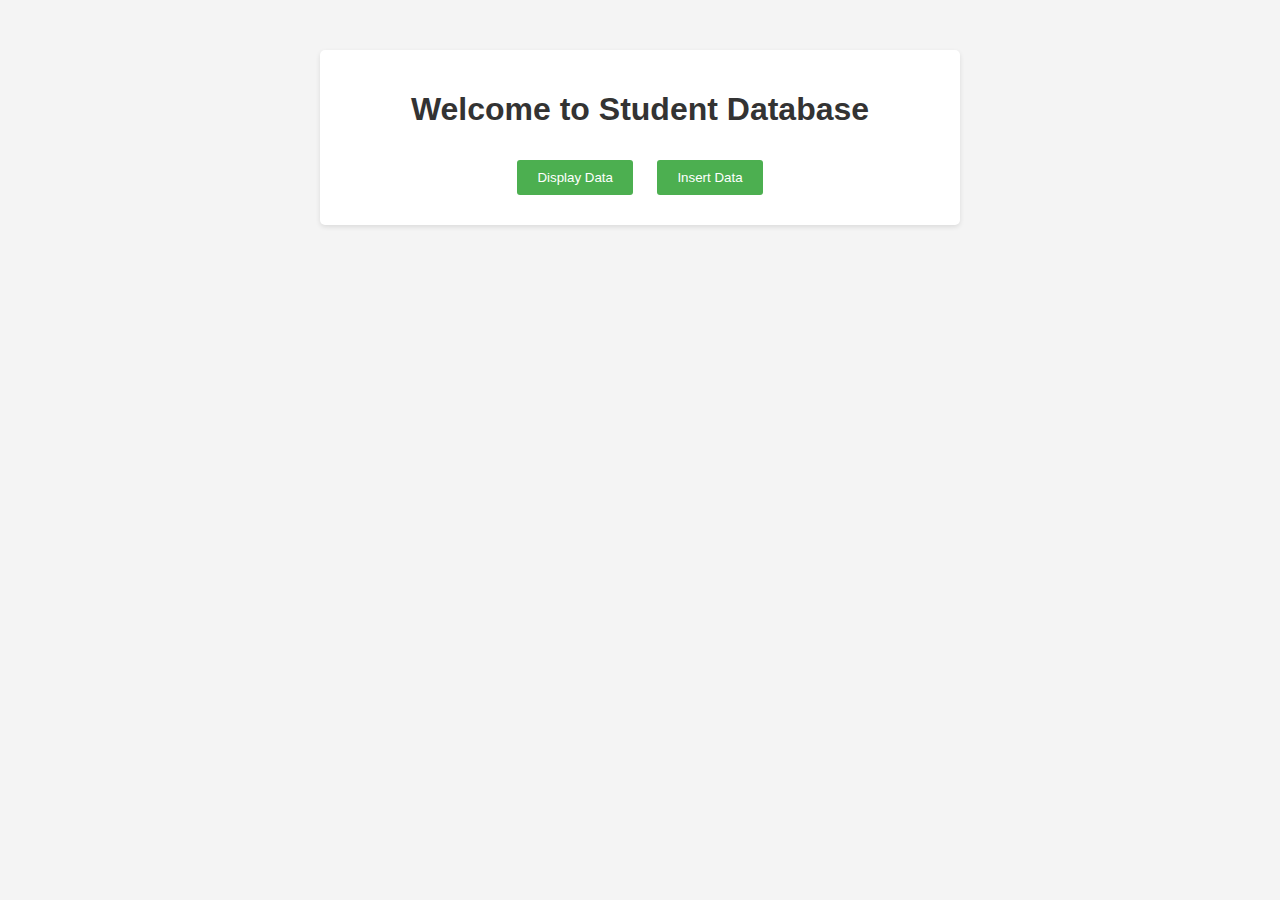
==== webapp/index.html @ 2aeb8828 "sss" ====
<!DOCTYPE html>
<html lang="en">
<head>
    <meta charset="UTF-8">
    <meta name="viewport" content="width=device-width, initial-scale=1.0">
    <title>Student Database</title>
    <link rel="stylesheet" href="styles.css">

</head>
<body>
    <div class="container">
        <h1>Welcome to Student Database</h1>
        <button onclick="window.location.href='display_data.php'">Display Data</button>
        <button onclick="window.location.href='insert_data.php'">Insert Data</button>
    </div>
</body>
</html>
---- webapp/styles.css ----
body {
    font-family: Arial, sans-serif;
    background-color: #f4f4f4;
    margin: 0;
    padding: 0;
}

.container {
    max-width: 600px;
    margin: 50px auto;
    padding: 20px;
    background-color: #fff;
    border-radius: 5px;
    box-shadow: 0 2px 5px rgba(0, 0, 0, 0.1);
    text-align: center;
}

h1 {
    color: #333;
}

button {
    background-color: #4caf50;
    color: #fff;
    border: none;
    padding: 10px 20px;
    border-radius: 3px;
    cursor: pointer;
    margin: 10px;
    transition: background-color 0.3s ease;
}

button:hover {
    background-color: #45a049;
}
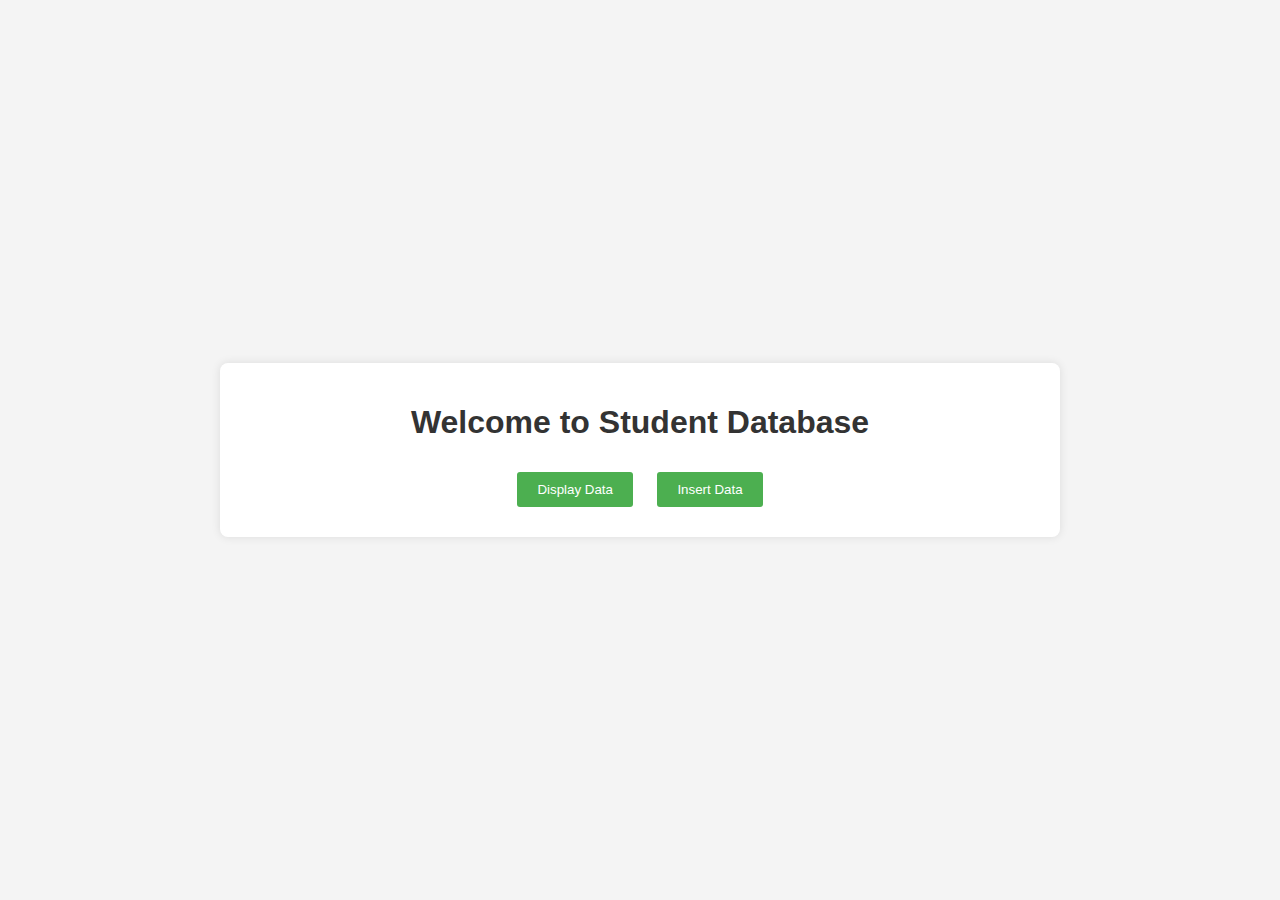
==== commit 8ef2a1f9: "docker base" ====
--- a/webapp/index.html
+++ b/webapp/index.html
@@ -10,8 +10,8 @@
 <body>
     <div class="container">
         <h1>Welcome to Student Database</h1>
-        <button onclick="window.location.href='display_data.php'">Display Data</button>
-        <button onclick="window.location.href='insert_data.php'">Insert Data</button>
+        <button class="btn" onclick="window.location.href='display_data.php'">Display Data</button>
+        <button class="btn" onclick="window.location.href='insert_data.php'">Insert Data</button>
     </div>
 </body>
 </html>
--- a/webapp/styles.css
+++ b/webapp/styles.css
@@ -33,3 +33,173 @@
 button:hover {
     background-color: #45a049;
 }
+
+body {
+    font-family: Arial, sans-serif;
+    background-color: #f4f4f4;
+    display: flex;
+    justify-content: center;
+    align-items: center;
+    height: 100vh;
+    margin: 0;
+}
+
+.container {
+    background-color: #ffffff;
+    padding: 20px;
+    border-radius: 8px;
+    box-shadow: 0 0 10px rgba(0, 0, 0, 0.1);
+    width: 100%;
+    max-width: 400px;
+}
+
+h2 {
+    margin-top: 0;
+    color: #333333;
+    text-align: center;
+}
+
+.form-group {
+    margin-bottom: 15px;
+}
+
+label {
+    display: block;
+    margin-bottom: 5px;
+    color: #666666;
+}
+
+input[type="text"],
+input[type="number"],
+input[type="submit"] {
+    width: calc(100% - 22px);
+    padding: 10px;
+    border: 1px solid #dddddd;
+    border-radius: 4px;
+    box-sizing: border-box;
+}
+
+input[type="submit"] {
+    background-color: #4CAF50;
+    color: white;
+    border: none;
+    cursor: pointer;
+    margin-top: 10px;
+    transition: background-color 0.3s ease;
+}
+
+input[type="submit"]:hover {
+    background-color: #45a049;
+}
+
+.success {
+    color: green;
+    text-align: center;
+}
+
+.error {
+    color: red;
+    text-align: center;
+}
+
+body {
+    font-family: Arial, sans-serif;
+    background-color: #f4f4f4;
+    display: flex;
+    justify-content: center;
+    align-items: center;
+    height: 100vh;
+    margin: 0;
+}
+
+.container {
+    background-color: #ffffff;
+    padding: 20px;
+    border-radius: 8px;
+    box-shadow: 0 0 10px rgba(0, 0, 0, 0.1);
+    width: 100%;
+    max-width: 800px;
+}
+
+h1, h2 {
+    text-align: center;
+    color: #333333;
+}
+
+h2 {
+    margin-bottom: 20px;
+}
+
+form .form-group {
+    margin-bottom: 15px;
+}
+
+form label {
+    display: block;
+    margin-bottom: 5px;
+    color: #666666;
+}
+
+form input[type="text"],
+form input[type="number"],
+form input[type="submit"] {
+    width: calc(100% - 22px);
+    padding: 10px;
+    border: 1px solid #dddddd;
+    border-radius: 4px;
+    box-sizing: border-box;
+}
+
+form input[type="submit"] {
+    background-color: #4CAF50;
+    color: white;
+    border: none;
+    cursor: pointer;
+    margin-top: 10px;
+    transition: background-color 0.3s ease;
+}
+
+form input[type="submit"]:hover {
+    background-color: #45a049;
+}
+
+.success {
+    color: green;
+    text-align: center;
+}
+
+.error {
+    color: red;
+    text-align: center;
+}
+
+table {
+    width: 100%;
+    border-collapse: collapse;
+    margin: 25px 0;
+    font-size: 18px;
+    text-align: left;
+}
+
+th, td {
+    padding: 12px;
+    border-bottom: 1px solid #ddd;
+}
+
+th {
+    background-color: #f2f2f2;
+}
+
+tr:hover {
+    background-color: #f5f5f5;
+}
+
+.action-buttons a {
+    margin-right: 10px;
+    text-decoration: none;
+    color: #007bff;
+}
+
+.action-buttons a:hover {
+    text-decoration: underline;
+}
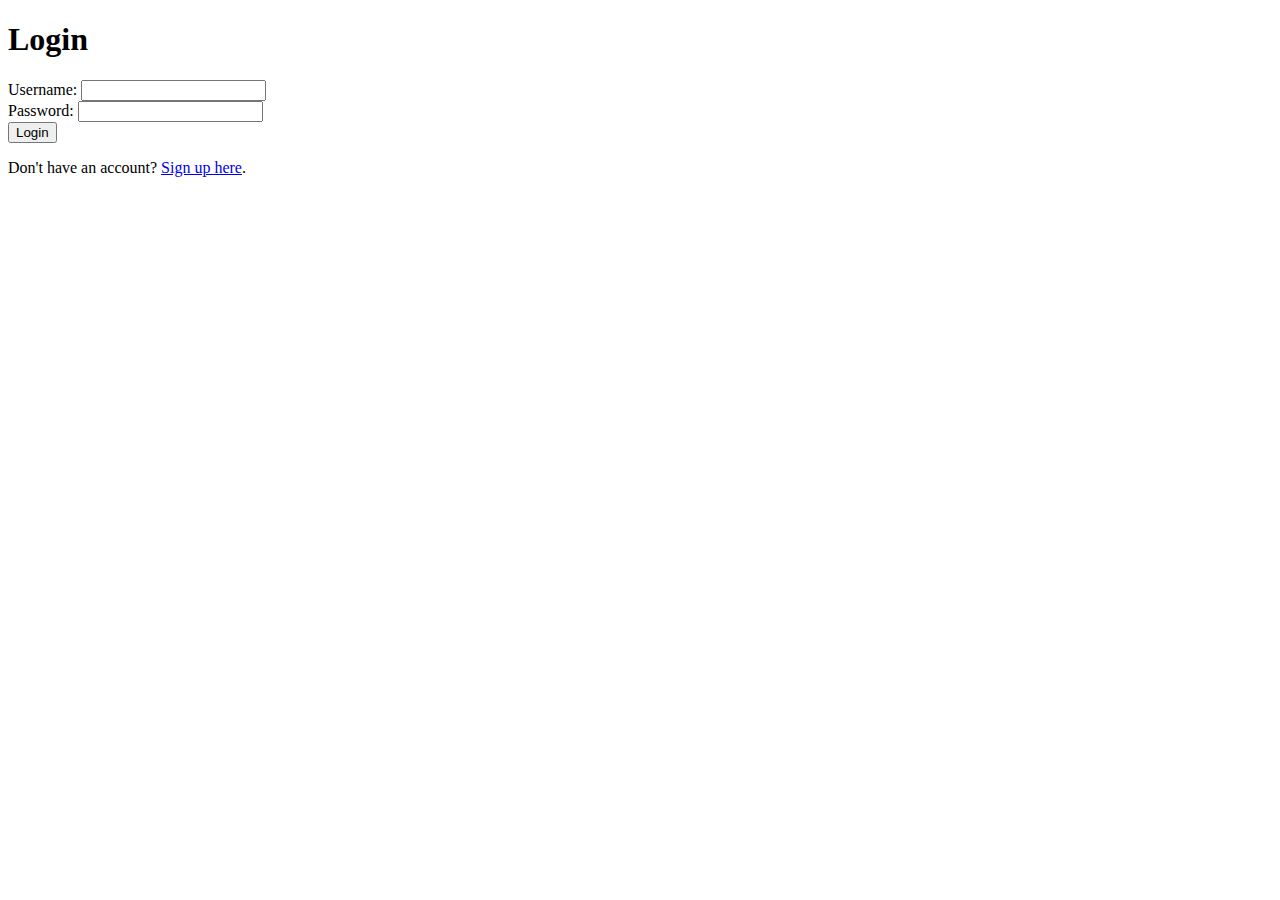
==== commit 65af71e1: "FInal Commit" ====
--- a/webapp/index.html
+++ b/webapp/index.html
@@ -3,15 +3,23 @@
 <head>
     <meta charset="UTF-8">
     <meta name="viewport" content="width=device-width, initial-scale=1.0">
-    <title>Student Database</title>
-    <link rel="stylesheet" href="styles.css">
-
+    <title>Login</title>
 </head>
 <body>
-    <div class="container">
-        <h1>Welcome to Student Database</h1>
-        <button class="btn" onclick="window.location.href='display_data.php'">Display Data</button>
-        <button class="btn" onclick="window.location.href='insert_data.php'">Insert Data</button>
-    </div>
+    <h1>Login</h1>
+    <form action="process_login.php" method="POST">
+        <div class="form-group">
+            <label for="username">Username:</label>
+            <input type="text" id="username" name="username" required><br>
+        </div>
+        <div class="form-group">
+            <label for="password">Password:</label>
+            <input type="password" id="password" name="password" required><br>
+        </div>
+        <div class="form-group">
+            <button type="submit" class="btn btn-primary">Login</button>
+        </div>
+    </form>
+    <p>Don't have an account? <a href="signup.html">Sign up here</a>.</p>
 </body>
 </html>
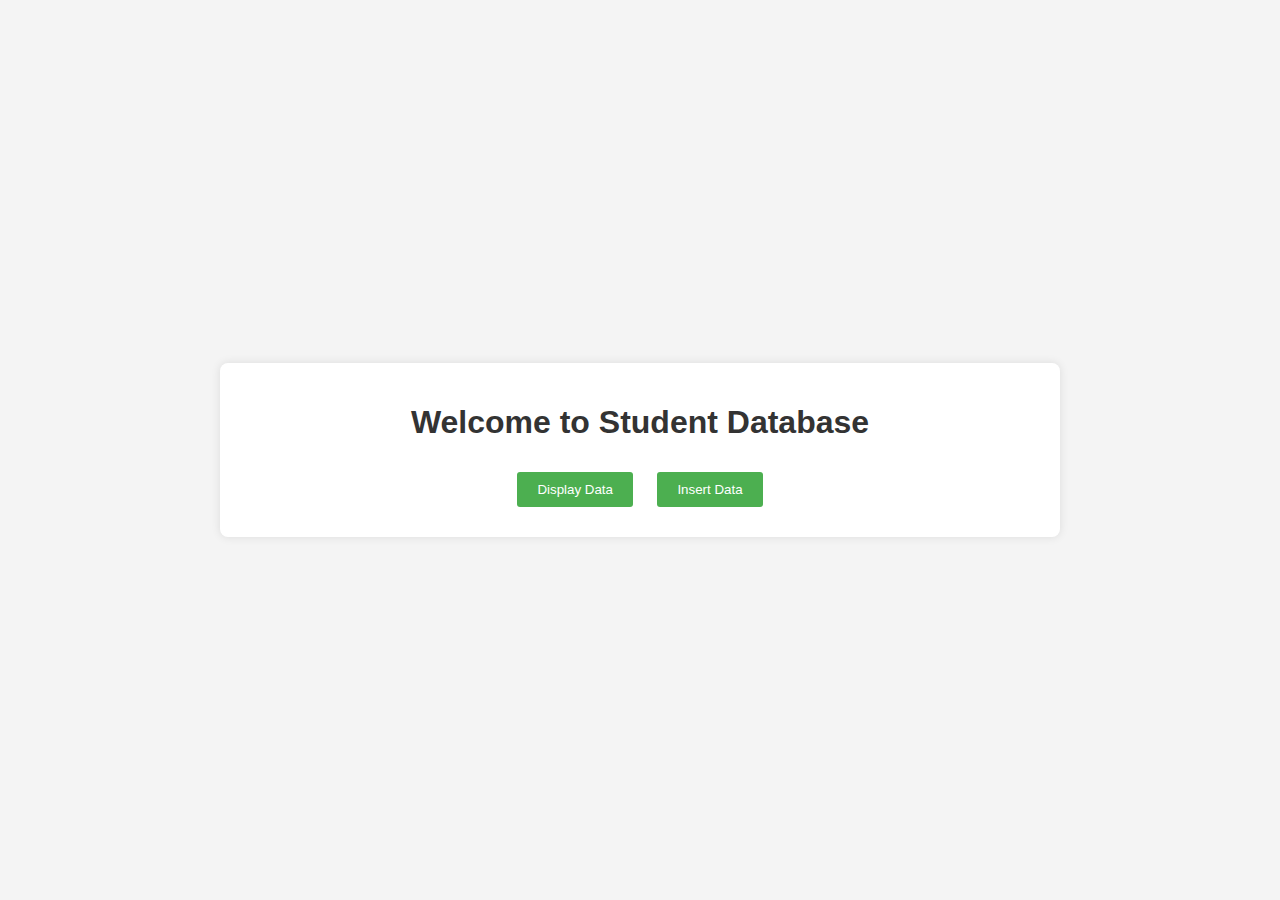
==== commit f99d9b6c: "Final Commit" ====
--- a/webapp/index.html
+++ b/webapp/index.html
@@ -3,23 +3,15 @@
 <head>
     <meta charset="UTF-8">
     <meta name="viewport" content="width=device-width, initial-scale=1.0">
-    <title>Login</title>
+    <title>Student Database</title>
+    <link rel="stylesheet" href="styles.css">
+
 </head>
 <body>
-    <h1>Login</h1>
-    <form action="process_login.php" method="POST">
-        <div class="form-group">
-            <label for="username">Username:</label>
-            <input type="text" id="username" name="username" required><br>
-        </div>
-        <div class="form-group">
-            <label for="password">Password:</label>
-            <input type="password" id="password" name="password" required><br>
-        </div>
-        <div class="form-group">
-            <button type="submit" class="btn btn-primary">Login</button>
-        </div>
-    </form>
-    <p>Don't have an account? <a href="signup.html">Sign up here</a>.</p>
+    <div class="container">
+        <h1>Welcome to Student Database</h1>
+        <button class="btn" onclick="window.location.href='display_data.php'">Display Data</button>
+        <button class="btn" onclick="window.location.href='insert_data.php'">Insert Data</button>
+    </div>
 </body>
 </html>
--- a/webapp/styles.css
+++ b/webapp/styles.css
@@ -0,0 +1,205 @@
+body {
+    font-family: Arial, sans-serif;
+    background-color: #f4f4f4;
+    margin: 0;
+    padding: 0;
+}
+
+.container {
+    max-width: 600px;
+    margin: 50px auto;
+    padding: 20px;
+    background-color: #fff;
+    border-radius: 5px;
+    box-shadow: 0 2px 5px rgba(0, 0, 0, 0.1);
+    text-align: center;
+}
+
+h1 {
+    color: #333;
+}
+
+button {
+    background-color: #4caf50;
+    color: #fff;
+    border: none;
+    padding: 10px 20px;
+    border-radius: 3px;
+    cursor: pointer;
+    margin: 10px;
+    transition: background-color 0.3s ease;
+}
+
+button:hover {
+    background-color: #45a049;
+}
+
+body {
+    font-family: Arial, sans-serif;
+    background-color: #f4f4f4;
+    display: flex;
+    justify-content: center;
+    align-items: center;
+    height: 100vh;
+    margin: 0;
+}
+
+.container {
+    background-color: #ffffff;
+    padding: 20px;
+    border-radius: 8px;
+    box-shadow: 0 0 10px rgba(0, 0, 0, 0.1);
+    width: 100%;
+    max-width: 400px;
+}
+
+h2 {
+    margin-top: 0;
+    color: #333333;
+    text-align: center;
+}
+
+.form-group {
+    margin-bottom: 15px;
+}
+
+label {
+    display: block;
+    margin-bottom: 5px;
+    color: #666666;
+}
+
+input[type="text"],
+input[type="number"],
+input[type="submit"] {
+    width: calc(100% - 22px);
+    padding: 10px;
+    border: 1px solid #dddddd;
+    border-radius: 4px;
+    box-sizing: border-box;
+}
+
+input[type="submit"] {
+    background-color: #4CAF50;
+    color: white;
+    border: none;
+    cursor: pointer;
+    margin-top: 10px;
+    transition: background-color 0.3s ease;
+}
+
+input[type="submit"]:hover {
+    background-color: #45a049;
+}
+
+.success {
+    color: green;
+    text-align: center;
+}
+
+.error {
+    color: red;
+    text-align: center;
+}
+
+body {
+    font-family: Arial, sans-serif;
+    background-color: #f4f4f4;
+    display: flex;
+    justify-content: center;
+    align-items: center;
+    height: 100vh;
+    margin: 0;
+}
+
+.container {
+    background-color: #ffffff;
+    padding: 20px;
+    border-radius: 8px;
+    box-shadow: 0 0 10px rgba(0, 0, 0, 0.1);
+    width: 100%;
+    max-width: 800px;
+}
+
+h1, h2 {
+    text-align: center;
+    color: #333333;
+}
+
+h2 {
+    margin-bottom: 20px;
+}
+
+form .form-group {
+    margin-bottom: 15px;
+}
+
+form label {
+    display: block;
+    margin-bottom: 5px;
+    color: #666666;
+}
+
+form input[type="text"],
+form input[type="number"],
+form input[type="submit"] {
+    width: calc(100% - 22px);
+    padding: 10px;
+    border: 1px solid #dddddd;
+    border-radius: 4px;
+    box-sizing: border-box;
+}
+
+form input[type="submit"] {
+    background-color: #4CAF50;
+    color: white;
+    border: none;
+    cursor: pointer;
+    margin-top: 10px;
+    transition: background-color 0.3s ease;
+}
+
+form input[type="submit"]:hover {
+    background-color: #45a049;
+}
+
+.success {
+    color: green;
+    text-align: center;
+}
+
+.error {
+    color: red;
+    text-align: center;
+}
+
+table {
+    width: 100%;
+    border-collapse: collapse;
+    margin: 25px 0;
+    font-size: 18px;
+    text-align: left;
+}
+
+th, td {
+    padding: 12px;
+    border-bottom: 1px solid #ddd;
+}
+
+th {
+    background-color: #f2f2f2;
+}
+
+tr:hover {
+    background-color: #f5f5f5;
+}
+
+.action-buttons a {
+    margin-right: 10px;
+    text-decoration: none;
+    color: #007bff;
+}
+
+.action-buttons a:hover {
+    text-decoration: underline;
+}
